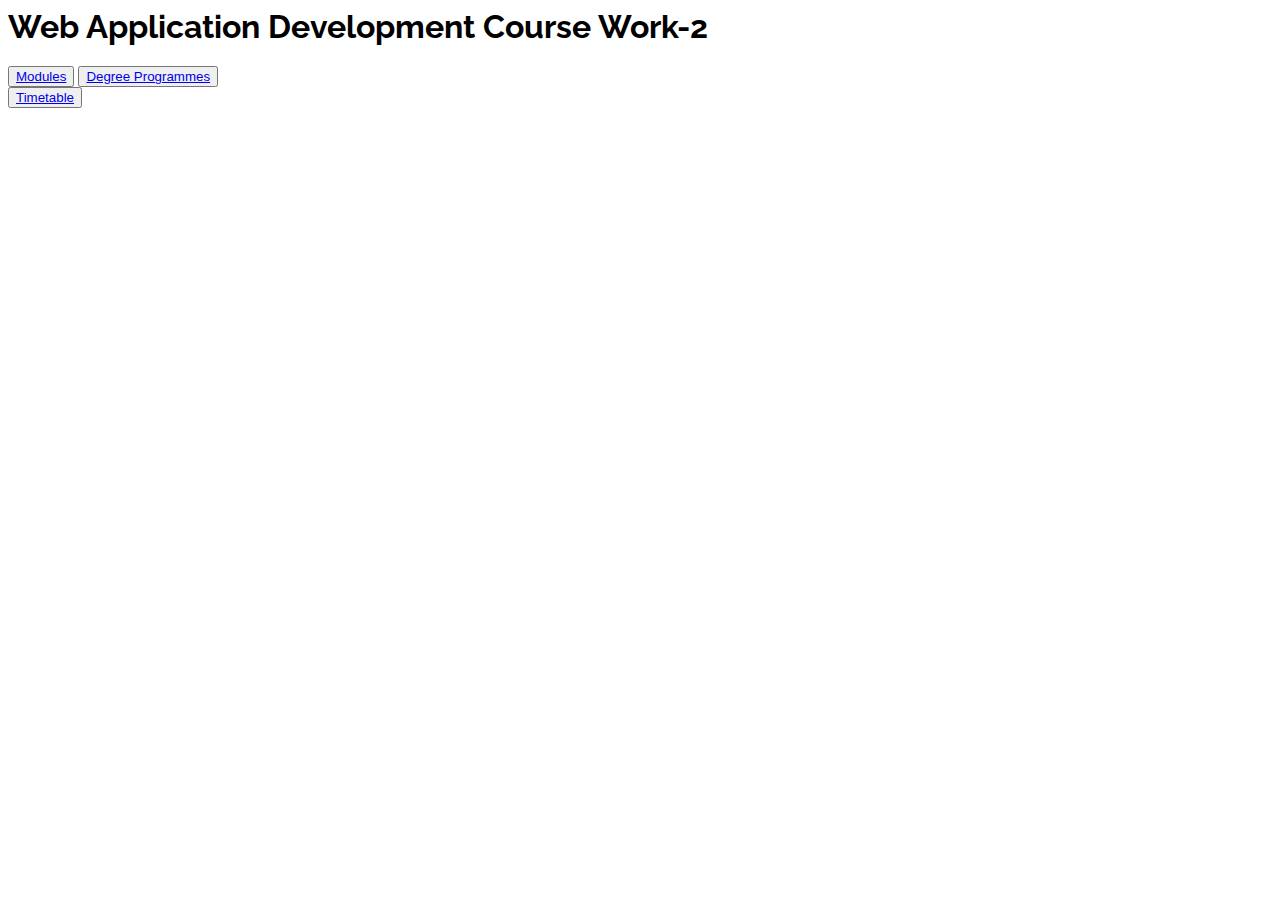
==== adminindex.html @ 86a747b3 "Trialling linking my github json files" ====
<html>
<head>
  <meta name ="viewport" content="width=device-width, initial-scale=1"/>
    <title>Coursework2_WebApp</title>
    <link rel="stylesheet" href="styles.css">
    <link href="https://fonts.googleapis.com/css2?family=Raleway:wght@500&display=swap" rel="stylesheet">
  </head>
<body class="generalText">

  <header>
    <h1>Web Application Development Course Work-2 </h1>
    <button id="modules"><a href="modules.html">Modules</a></button>
    <button id="DPs"><a href="degreeprogrammes.html">Degree Programmes</a></button><br>
    <button id="tt"><a href="timetable.html">Timetable</a></button>
  </header>

  <script src="main.js"></script>
</body>
</html>
---- styles.css ----
.generalText{
  font-family: 'Raleway';
}

.centered {
  position: fixed;
  top: 50%;
  left: 50%;
  margin-top: -50px;
  margin-left: -100px;
}
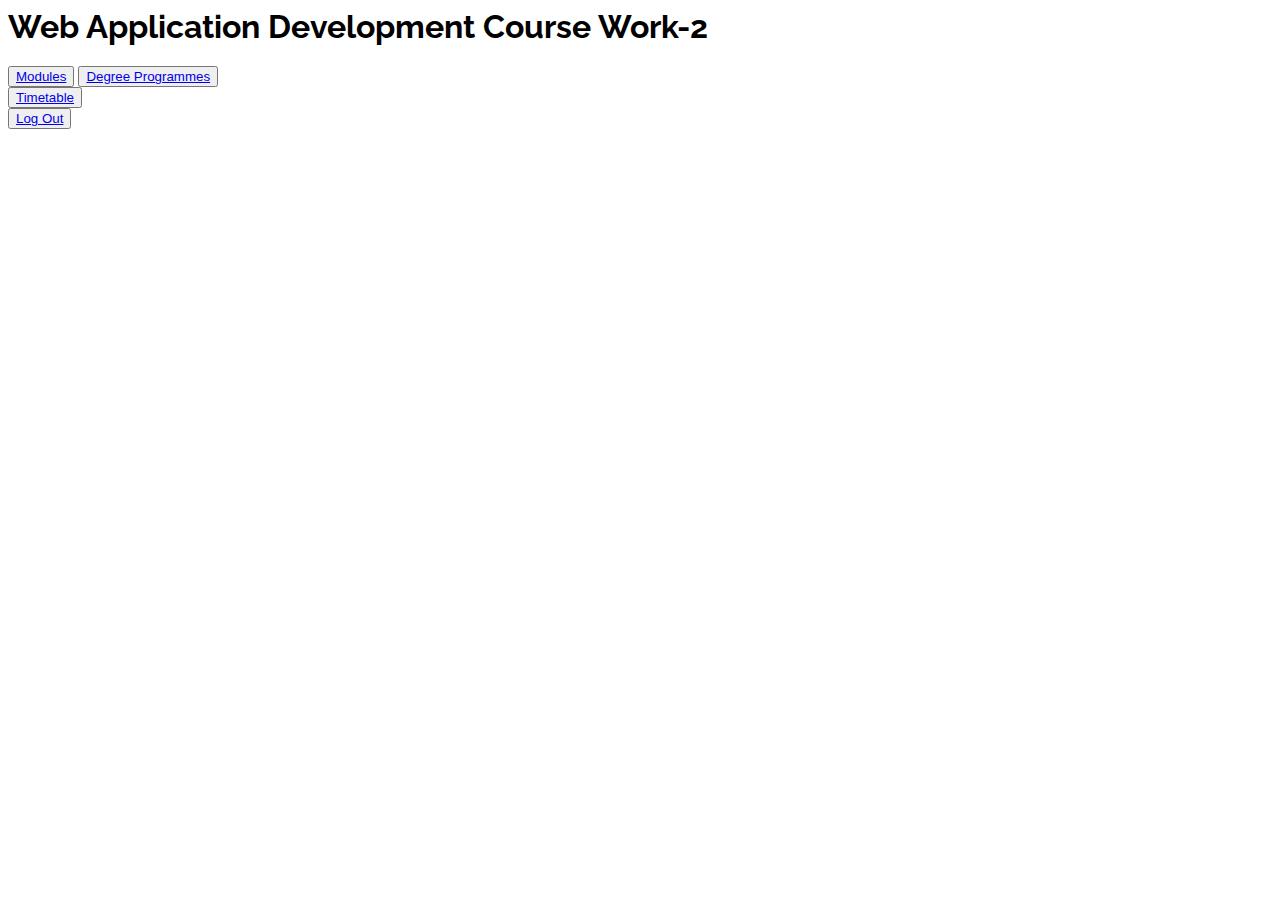
==== commit c994e9a0: "Final commit, added logout button" ====
--- a/adminindex.html
+++ b/adminindex.html
@@ -14,6 +14,8 @@
     <button id="tt"><a href="timetable.html">Timetable</a></button>
   </header>
 
+  <button><a href="login.html">Log Out</a></button><br>
+
   <script src="main.js"></script>
 </body>
 </html>
